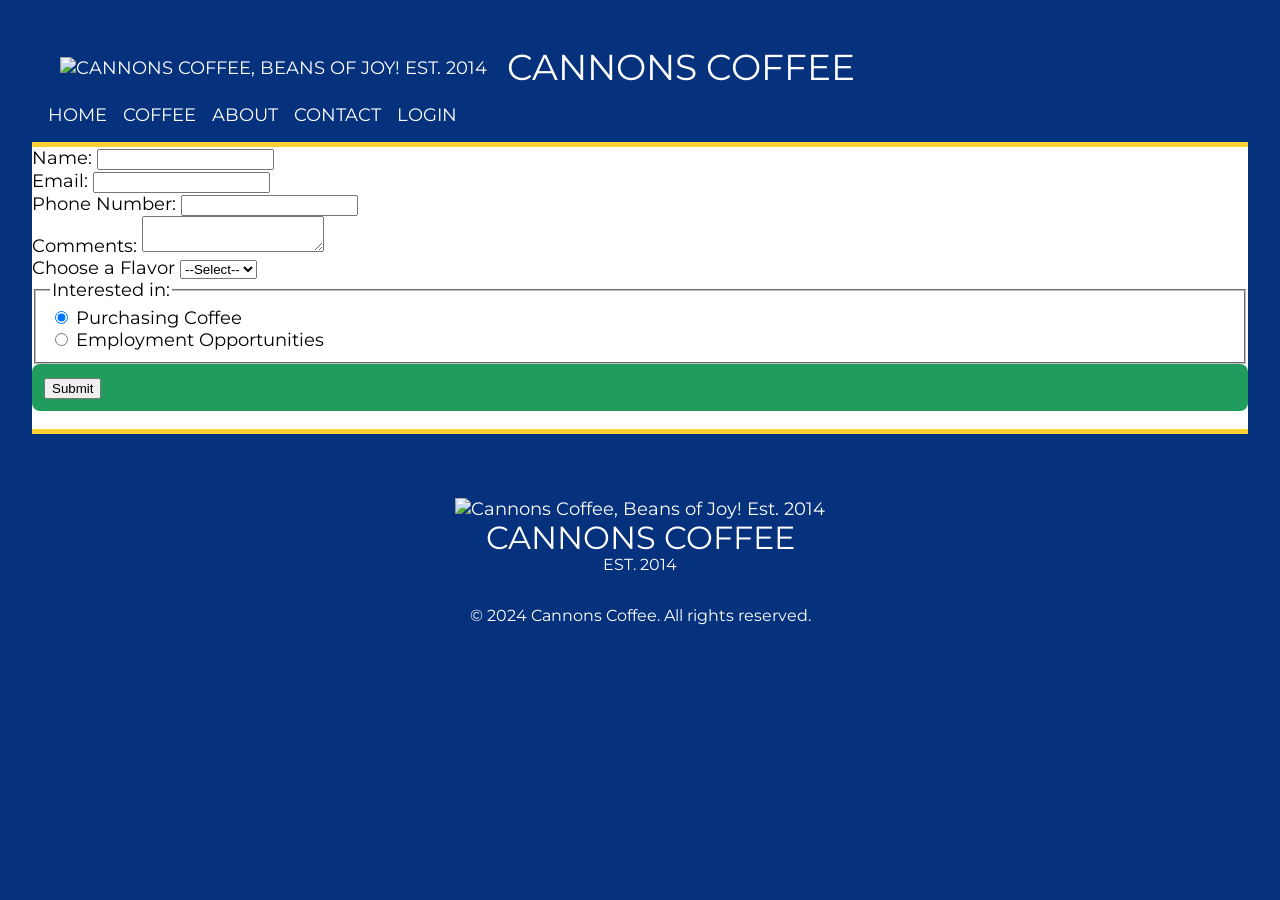
==== inquiry.html @ d39e5bfb "linking pages" ====
<!DOCTYPE html>
<html lang="en">

<head>
    <meta charset="UTF-8">
    <meta name="viewport" content="width=device-width, initial-scale=1.0">
    <title>Document</title>
    <link rel="stylesheet" href="latte.css" />
</head>

<body>

    <div class="wrapper">
        <header>
            <div class="logo">
                <img src="https://assets.codepen.io/296057/logo-nav.png"
                    alt="Cannons Coffee, Beans of Joy! Est. 2014" />
                <h1>Cannons Coffee</h1>
            </div>

            <nav>
                <ul>
                    <li><a href="index.html">Home</a></li>
                    <li><a href="latte.html" target="_blank">Coffee</a></li>
                    <li><a href="https://toastnoircafe.co/" target="_blank">About</a></li>
                    <li><a href="inquiry.html" target="_blank">Contact</a></li>
                    <li><a href="login.html" target="_blank">Login</a></li>
                </ul>
            </nav>
        </header>
        <div class="form-container">
            <main>
                <form id="form">
                    <div>
                        <label for="name">Name:</label>
                        <input type="text" id="name" name="name" required />
                    </div>
                    <div>
                        <label for="mail">Email:</label>
                        <input type="email" id="mail" name="user_email" required />
                    </div>
                    <div>
                        <label for="phone">Phone Number:</label>
                        <input type="tel" id="phone" name="phonenumber" required />
                    </div>
                    <div>
                        <label for="flavor">Comments:</label>
                        <textarea id="flavor" name="flavor"></textarea>
                    </div>
                    <div>
                        <label for="contact">Choose a Flavor</label>
                        <select name="contact" id="contact" required>
                            <option value="">--Select--</option>
                            <option value="Vanilla">Vanilla </option>
                            <option value="Praline">Praline </option>
                            <option value="Caramel">Caramel </option>
                        </select>
                    </div>
                    <fieldset>
                        <legend>Interested in:</legend>

                        <div>
                            <input type="radio" id="purchase" value="purchase" name="inquire" checked />
                            <label for="cup">Purchasing Coffee</label>
                        </div>
                        <div>
                            <input type="radio" id="employment" value="employment" name="inquire" />
                            <label for="cone">Employment Opportunities</label>
                        </div>
                    </fieldset>

                    <div class="button">
                        <button type="submit">Submit</button>
                    </div>                    
                </form>
        <p id="output"></p>

        </main>

        </div>
        <footer>
            <img src="https://assets.codepen.io/296057/logo-nav.png" alt="Cannons Coffee, Beans of Joy! Est. 2014" />
            <h2> CANNONS COFFEE </h2>
            <p>EST. 2014 </p>
            <p>&copy; 2024 Cannons Coffee. All rights reserved.</p>

        </footer>
    </div>
    <script src="js/custom-inquiry.js"></script>

</body>

</html>
---- latte.css ----
@import url("https://fonts.googleapis.com/css2?family=Montserrat:ital,wght@0,100..900;1,100..900&display=swap");

:root {
  --white: #ffffff;
  --catalina: #06327d;
  --bluetiful: #2b70e4;
  --vegan: #209d5c;
  --sunglow: #ffd034;
  --lightblue: #cadbf8;
  --black: #000000;
}

/* BASIC FORMATTING */
html {
  box-sizing: border-box;
}
*,
*:before,
*:after {
  box-sizing: inherit;
}

img {
  max-width: 100%;
}

header {
  color: var(--white);
  text-transform: uppercase;
  font-weight: normal;
  display: flex;
  flex-flow: row wrap;
  justify-content: center;
  align-items: center;
  gap: 1rem;
  padding: 1rem;
}

nav ul {
  list-style-type: none;
  display: flex;
  padding: 0;
  margin: 0;
  gap: 1rem;
  color: var(--white);
  justify-content: center;
}

nav a {
  color: var(--white);
  text-decoration: none;
}

body {
  font-family: "Montserrat", sans-serif;
  font-size: 1.125rem;
  color: var(--black);
  background-color: var(--catalina);
  margin: 0;
  padding: 0;
}
h1 {
  font-size: 2.25rem;
  line-height: 1.1;
  margin: 0;
  font-weight: 400;
  text-transform: uppercase;
  margin-left: 20px;
}

h2 {
  font-size: 2rem;
  line-height: 1.1;
  font-weight: 400;
  text-transform: uppercase;
}

h3 {
  font-size: 1.5rem;
  line-height: 1.1;
  font-weight: 300;
}

main {
  background-color: var(--white);
  border-bottom: 5px solid var(--sunglow);
  border-top: 5px solid var(--sunglow);
}

.logo {
  display: flex;
  align-items: center;
  margin-left: 12px;
}

.card {
  display: grid;
  grid-template-columns: 1fr 1fr;
  gap: 1rem;
  align-items: center;
  text-align: left;
  padding: 1rem;
}

.card img {
  grid-column: 1/2;
  grid-row: 1/4;
}

.button {
  border-radius: 0.5rem;
  padding: 0.75rem;
  color: var(--white);
  text-decoration: none;
  background-color: var(--vegan);
  text-transform: uppercase;
}

@media (min-width: 1000px) {
  header {
    display: flex;
    justify-content: space-between;
    padding: 1rem;
  }

  .wrapper {
    padding: 2rem;
  }

  .logo {
    display: flex;
    align-items: center;
  }

  .card {
    padding: 0;
  }
}

footer {
  color: var(--white);
  text-align: center;
  padding: 4rem;
  h2 {
    margin: 0;
  }
  p {
    margin-top: 0;
    margin-bottom: 2rem;
    font-size: 1rem;
  }
}
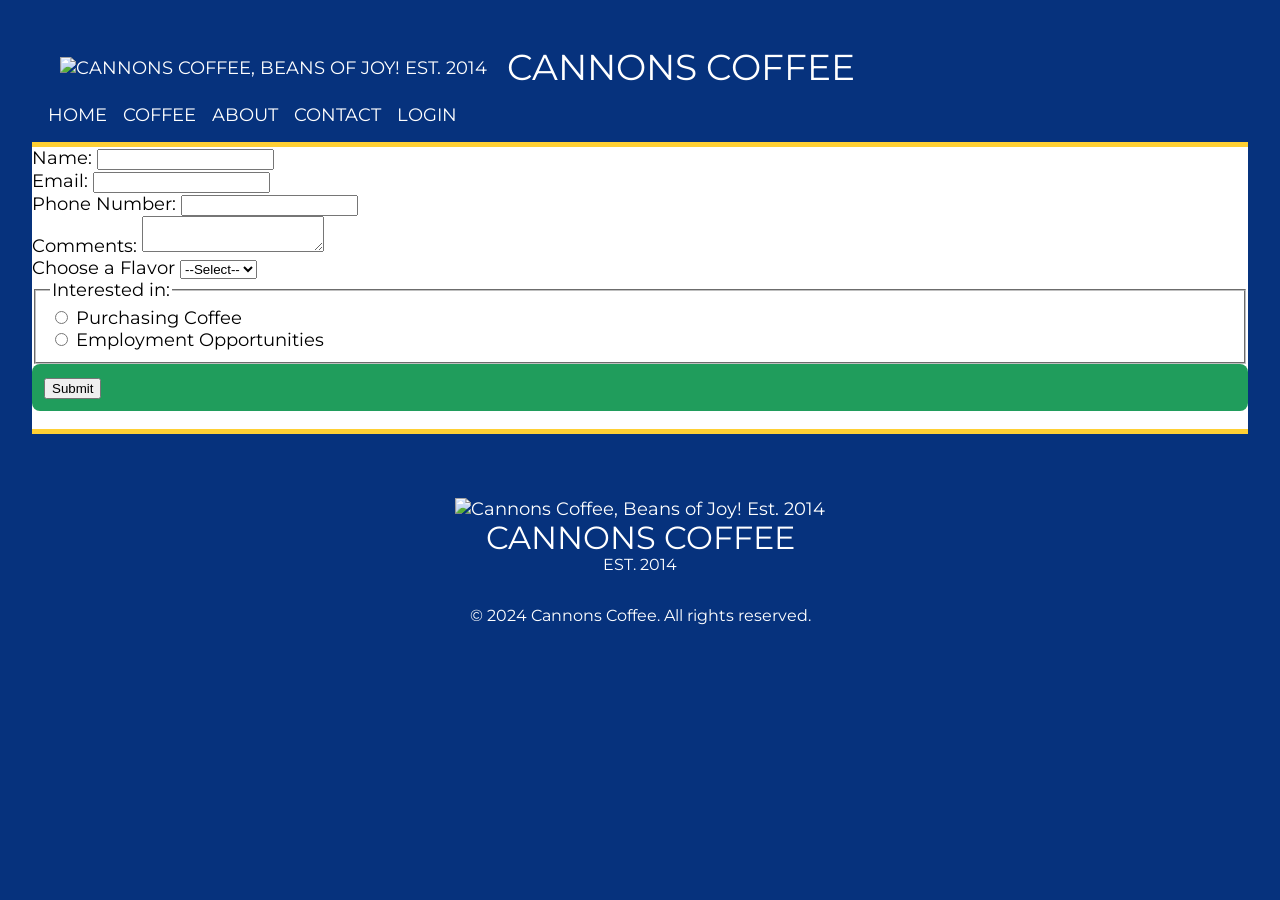
==== commit 35637a8d: "last corrections" ====
--- a/inquiry.html
+++ b/inquiry.html
@@ -44,12 +44,12 @@
                         <input type="tel" id="phone" name="phonenumber" required />
                     </div>
                     <div>
-                        <label for="flavor">Comments:</label>
-                        <textarea id="flavor" name="flavor"></textarea>
+                        <label for="comments">Comments:</label>
+                        <textarea id="comments" name="comments"></textarea>
                     </div>
                     <div>
-                        <label for="contact">Choose a Flavor</label>
-                        <select name="contact" id="contact" required>
+                        <label for="flavor">Choose a Flavor</label>
+                        <select name="flavor" id="flavor" required>
                             <option value="">--Select--</option>
                             <option value="Vanilla">Vanilla </option>
                             <option value="Praline">Praline </option>
@@ -60,22 +60,22 @@
                         <legend>Interested in:</legend>
 
                         <div>
-                            <input type="radio" id="purchase" value="purchase" name="inquire" checked />
-                            <label for="cup">Purchasing Coffee</label>
+                            <input type="radio" id="purchase" value="purchase" name="inquire"  />
+                            <label for="purchase">Purchasing Coffee</label>
                         </div>
                         <div>
                             <input type="radio" id="employment" value="employment" name="inquire" />
-                            <label for="cone">Employment Opportunities</label>
+                            <label for="employment">Employment Opportunities</label>
                         </div>
                     </fieldset>
 
                     <div class="button">
                         <button type="submit">Submit</button>
-                    </div>                    
+                    </div>
                 </form>
-        <p id="output"></p>
+                <p id="output"></p>
 
-        </main>
+            </main>
 
         </div>
         <footer>
